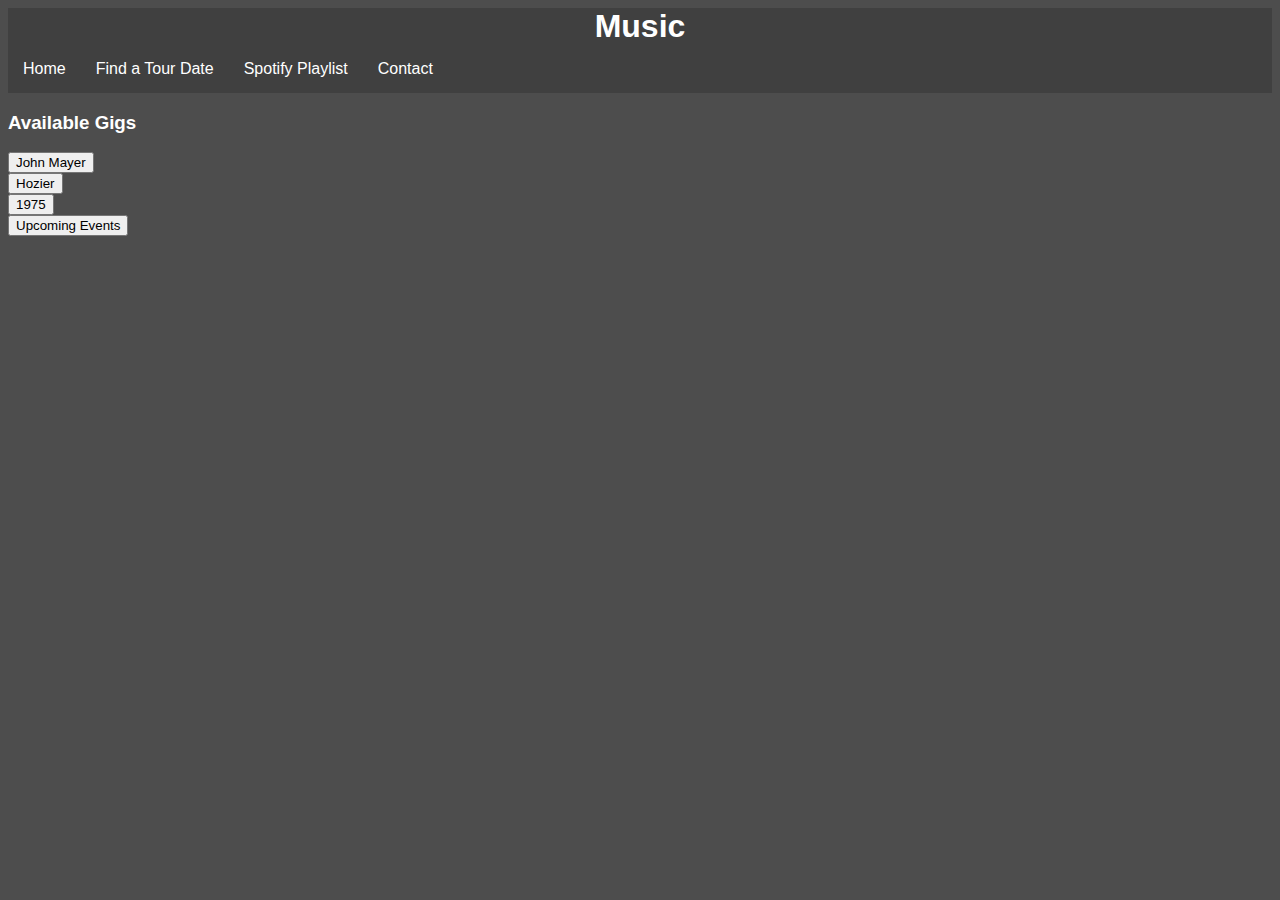
==== artists.html @ 69d90874 "Update artists.html" ====
<!DOCTYPE html>
<html>
    <head>
        <meta charset="UTF-8">
        <meta name="viewport" content="width=device-width, initial-scale=1">
        <link rel="stylesheet" href="style.css">
        <script src="https://code.jquery.com/jquery-3.6.0.min.js"></script> 
    </head>
    <body>

        <h1>Music</h1>

        <!-- Navigation -->
        
        <nav class="navbar">
            <ul>
                <li><a href="index.html">Home</a></li>
                <li><a href="artists.html">Find a Tour Date</a></li>
                <li><a href="spotify.html">Spotify Playlist</a></li>
                <li><a href="contact.html">Contact</a></li>
            </ul>
        </nav>
        
        
        <main>
            <h3>Available Gigs</h3>

               <div class="widget-pair">
        <button class="showWidgetButton">John Mayer</button>
        <div class="widgetContainer">
            <div w-type="event-discovery" w-tmapikey="pLOeuGq2JL05uEGrZG7DuGWu6sh2OnMz" w-googleapikey="YOUR_GOOGLE_API_KEY" w-keyword="" 
                w-theme="simple" w-colorscheme="light" w-width="620" w-height="286" w-size="25" w-border="0" w-borderradius="4" w-radius="100" 
                w-period="year" w-layout="horizontal" w-attractionid="K8vZ9171SN7" w-promoterid="" w-venueid="KovZ9177Sq0" w-affiliateid="" 
                w-segmentid="" w-proportion="custom" w-titlelink="off" w-sorting="dateAscending" w-id="id_pcgnp" w-source="ticketmaster" 
                w-branding="Ticketmaster" w-latlong="34.0390107,-118.2672801"></div>
        </div>
    </div>
    <div class="widget-pair">
        <button class="showWidgetButton">Hozier</button>
        <div class="widgetContainer">
            <div w-type="event-discovery" w-tmapikey="pLOeuGq2JL05uEGrZG7DuGWu6sh2OnMz" w-googleapikey="YOUR_GOOGLE_API_KEY" w-keyword="" 
                w-theme="simple" w-colorscheme="light" w-width="620" w-height="286" w-size="25" w-border="0" w-borderradius="4" w-radius="100" 
                w-period="year" w-layout="horizontal" w-attractionid="K8vZ917o-E7" w-promoterid="" w-venueid="KovZ9177Sq0" w-affiliateid="" 
                w-segmentid="" w-proportion="custom" w-titlelink="off" w-sorting="dateAscending" w-id="id_pcgnp" w-source="ticketmaster" 
                w-branding="Ticketmaster" w-latlong="34.0390107,-118.2672801"></div>
        </div>
    </div>
    <div class="widget-pair">
        <button class="showWidgetButton">1975</button>
        <div class="widgetContainer">
            <div w-type="event-discovery" w-tmapikey="pLOeuGq2JL05uEGrZG7DuGWu6sh2OnMz" w-googleapikey="YOUR_GOOGLE_API_KEY" w-keyword="" 
                w-theme="simple" w-colorscheme="light" w-width="620" w-height="286" w-size="25" w-border="0" w-borderradius="4" w-radius="100" 
                w-period="year" w-layout="horizontal" w-attractionid="K8vZ9178147" w-promoterid="" w-venueid="KovZ9177Sq0" w-affiliateid="" 
                w-segmentid="" w-proportion="custom" w-titlelink="off" w-sorting="dateAscending" w-id="id_pcgnp" w-source="ticketmaster" 
                w-branding="Ticketmaster" w-latlong="34.0390107,-118.2672801"></div>
        </div>
    </div>
    <div class="widget-pair">
        <button class="showWidgetButton">Upcoming Events</button>
        <div class="widgetContainer">
            <div w-type="event-discovery" w-tmapikey="pLOeuGq2JL05uEGrZG7DuGWu6sh2OnMz" w-googleapikey="YOUR_GOOGLE_API_KEY" w-keyword="" 
                w-theme="simple" w-colorscheme="light" w-width="620" w-height="286" w-size="25" w-border="0" w-borderradius="4" w-radius="100" 
                w-period="year" w-layout="horizontal" w-attractionid="K8vZ917usnf" w-promoterid="" w-venueid="KovZ9177Sq0" w-affiliateid="" 
                w-segmentid="" w-proportion="custom" w-titlelink="off" w-sorting="dateAscending" w-id="id_pcgnp" w-source="ticketmaster" 
                w-branding="Ticketmaster" w-latlong="34.0390107,-118.2672801"></div>
        </div>
    </div>

    <script src="https://ticketmaster-api-staging.github.io/products-and-docs/widgets/event-discovery/1.0.0/lib/main-widget.js"></script>
    <script>
        $(document).ready(function() {
            // Hide all widget containers initially
            $(".widgetContainer").hide();

            // Add a click event handler for all "Show Widget" buttons
            $(".showWidgetButton").click(function() {
                // Toggle the visibility of the widget container when the button is clicked
                $(this).siblings(".widgetContainer").toggle();
            });
        });
    </script>




                
        </main>
    </body>
</html>
---- style.css ----
body{
  background-color: hsl(0, 0%, 30%);
  font-family: Arial, Helvetica, sans-serif;
}

h1{
  text-align: center;
  background-color: hsl(0, 0%, 25%) ;
  top: 0;
  left: 0;
  color: white;
  padding: 0px;
  margin: 0px ;
  overflow: hidden;
}

h3{
  color: white;
}

h2{
  color: black;
}

h4{
  color: white;
}

h5{
  color: rgb(139, 0, 139);
}

.navbar ul{
  list-style-type: none;
  background-color: hsl(0, 0%, 25%) ;
  padding: 0px;
  margin: 0px ;   
  overflow: hidden;
}

.navbar a{
  color: white;
  text-decoration: none;
  padding: 15px;
  display: block;
  text-align: center;
}

.navbar a:hover{
  background-color: hsl(0, 0%, 10%);
}

.navbar li{
  float: left;
}

* {
  box-sizing: border-box;
}

/* Style inputs */
input[type=text], select, textarea {
  width: 100%;
  padding: 12px;
  border: 1px solid #ccc;
  margin-top: 6px;
  margin-bottom: 16px;
  resize: vertical;
}

input[type=submit] {
  background-color: #04AA6D;
  color: white;
  padding: 12px 20px;
  border: none;
  cursor: pointer;
}

input[type=submit]:hover {
  background-color: #45a049;
}

/* Style the container/contact section */
.container {
  border-radius: 5px;
  background-color: #f2f2f2;
  padding: 10px;
}

/* Create two columns that float next to eachother */
.column {
  float: left;
  width: 50%;
  margin-top: 6px;
  padding: 20px;
}

/* Clear floats after the columns */
.row:after {
  content: "";
  display: table;
  clear: both;
}

/* Responsive layout - when the screen is less than 600px wide, make the two columns stack on top of each other instead of next to each other */
@media screen and (max-width: 600px) {
  .column, input[type=submit] {
    width: 100%;
    margin-top: 0;
  }
}

.cookie-consent-modal{
  height: 100vh;
  width: 80%;
  background-color: rgba(0,0,0,0.5);
  position: fixed;
  top: 0;
  left: 0;
  z-index: 999;
  display: none;
  align-items: flex-end;
  justify-content: center; 
  align-items: center;
}

.cookie-consent-modal.active{
  display: flex;
}

.content{
  background-color: #fff;
  padding: 5vw 3vw;
  border-radius: 10px;
}

.btns{
  display: flex;
  justify-content: flex-end;
  margin-top: 2em;
}

.btn{
  border: none;
  outline: none;
  padding: .8em 1.5em;
  width: 100px;
  margin-right: 1em;
  border-radius: 3px;
  text-transform: uppercase;
}

.btn.accept{
  background-color: green;
  color: #fff;
}

.btn.cancel{
  background-color: red;
  color: #fff;
}


* {
  box-sizing: border-box;
}

/* Style inputs */
input[type=text], select, textarea {
  width: 100%;
  padding: 12px;
  border: 1px solid #ccc;
  margin-top: 6px;
  margin-bottom: 16px;
  resize: vertical;
}

input[type=submit] {
  background-color: #04AA6D;
  color: white;
  padding: 12px 20px;
  border: none;
  cursor: pointer;
}

input[type=submit]:hover {
  background-color: #45a049;
}

/* Style the container/contact section */
.container {
  border-radius: 5px;
  background-color: #f2f2f2;
  padding: 10px;
}

/* Create two columns that float next to eachother */
.column {
  float: left;
  width: 50%;
  margin-top: 6px;
  padding: 20px;
}

/* Clear floats after the columns */
.row:after {
  content: "";
  display: table;
  clear: both;
}

/* Responsive layout - when the screen is less than 600px wide, make the two columns stack on top of each other instead of next to each other */
@media screen and (max-width: 600px) {
  .column, input[type=submit] {
    width: 100%;
    margin-top: 0;
  }
}
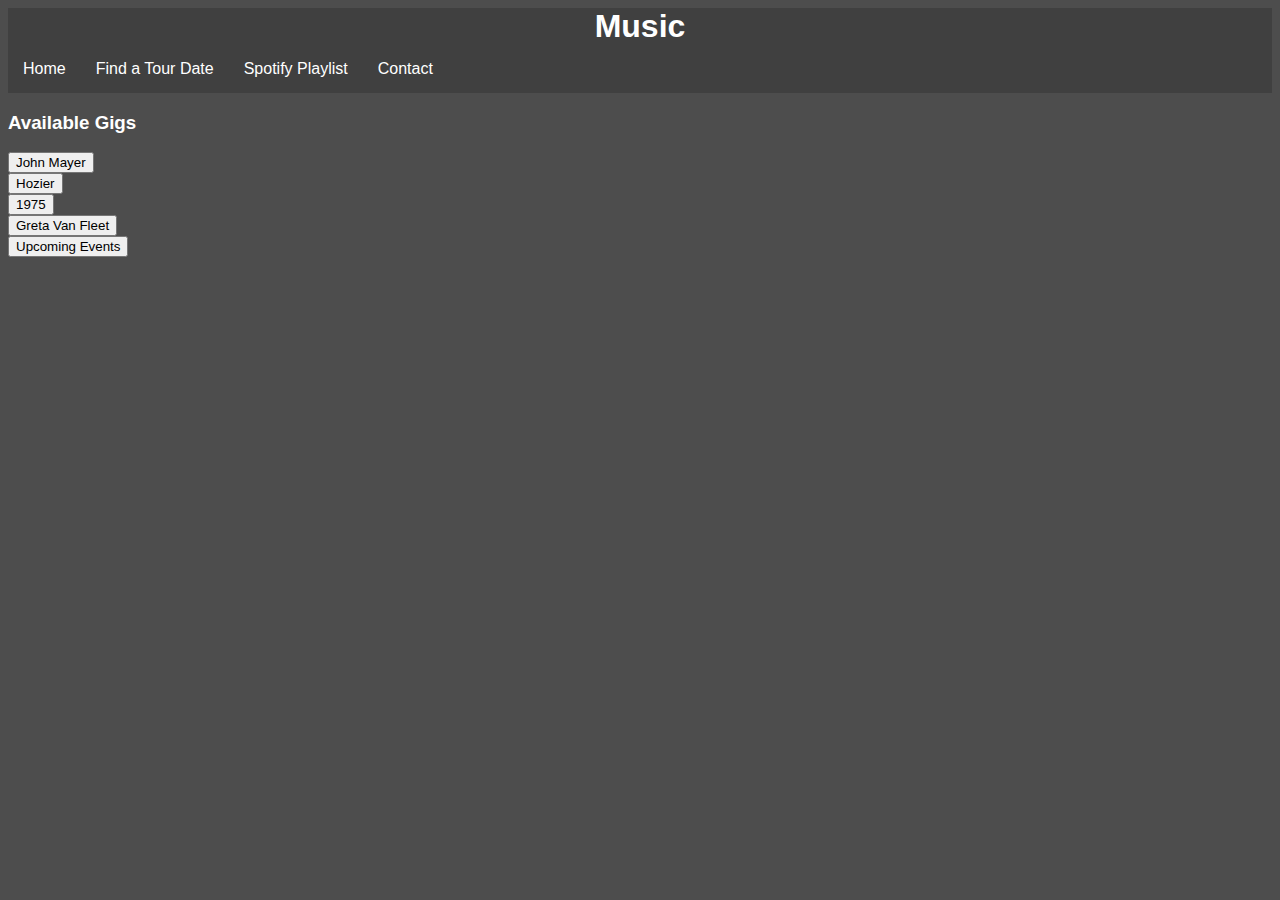
==== commit 0322ef09: "Update artists.html" ====
--- a/artists.html
+++ b/artists.html
@@ -29,7 +29,7 @@
         <button class="showWidgetButton">John Mayer</button>
         <div class="widgetContainer">
             <div w-type="event-discovery" w-tmapikey="pLOeuGq2JL05uEGrZG7DuGWu6sh2OnMz" w-googleapikey="YOUR_GOOGLE_API_KEY" w-keyword="" 
-                w-theme="simple" w-colorscheme="light" w-width="620" w-height="286" w-size="25" w-border="0" w-borderradius="4" w-radius="100" 
+                w-theme="simple" w-colorscheme="light" w-width="50%" w-height="286" w-size="25" w-border="0" w-borderradius="4" w-radius="100" 
                 w-period="year" w-layout="horizontal" w-attractionid="K8vZ9171SN7" w-promoterid="" w-venueid="KovZ9177Sq0" w-affiliateid="" 
                 w-segmentid="" w-proportion="custom" w-titlelink="off" w-sorting="dateAscending" w-id="id_pcgnp" w-source="ticketmaster" 
                 w-branding="Ticketmaster" w-latlong="34.0390107,-118.2672801"></div>
@@ -39,7 +39,7 @@
         <button class="showWidgetButton">Hozier</button>
         <div class="widgetContainer">
             <div w-type="event-discovery" w-tmapikey="pLOeuGq2JL05uEGrZG7DuGWu6sh2OnMz" w-googleapikey="YOUR_GOOGLE_API_KEY" w-keyword="" 
-                w-theme="simple" w-colorscheme="light" w-width="620" w-height="286" w-size="25" w-border="0" w-borderradius="4" w-radius="100" 
+                w-theme="simple" w-colorscheme="light" w-width="50%" w-height="286" w-size="25" w-border="0" w-borderradius="4" w-radius="100" 
                 w-period="year" w-layout="horizontal" w-attractionid="K8vZ917o-E7" w-promoterid="" w-venueid="KovZ9177Sq0" w-affiliateid="" 
                 w-segmentid="" w-proportion="custom" w-titlelink="off" w-sorting="dateAscending" w-id="id_pcgnp" w-source="ticketmaster" 
                 w-branding="Ticketmaster" w-latlong="34.0390107,-118.2672801"></div>
@@ -49,8 +49,18 @@
         <button class="showWidgetButton">1975</button>
         <div class="widgetContainer">
             <div w-type="event-discovery" w-tmapikey="pLOeuGq2JL05uEGrZG7DuGWu6sh2OnMz" w-googleapikey="YOUR_GOOGLE_API_KEY" w-keyword="" 
-                w-theme="simple" w-colorscheme="light" w-width="620" w-height="286" w-size="25" w-border="0" w-borderradius="4" w-radius="100" 
+                w-theme="simple" w-colorscheme="light" w-width="50%" w-height="286" w-size="25" w-border="0" w-borderradius="4" w-radius="100" 
                 w-period="year" w-layout="horizontal" w-attractionid="K8vZ9178147" w-promoterid="" w-venueid="KovZ9177Sq0" w-affiliateid="" 
+                w-segmentid="" w-proportion="custom" w-titlelink="off" w-sorting="dateAscending" w-id="id_pcgnp" w-source="ticketmaster" 
+                w-branding="Ticketmaster" w-latlong="34.0390107,-118.2672801"></div>
+        </div>
+    </div>
+    <div class="widget-pair">
+        <button class="showWidgetButton">Greta Van Fleet</button>
+        <div class="widgetContainer">
+            <div w-type="event-discovery" w-tmapikey="pLOeuGq2JL05uEGrZG7DuGWu6sh2OnMz" w-googleapikey="YOUR_GOOGLE_API_KEY" w-keyword="" 
+                w-theme="simple" w-colorscheme="light" w-width="50%" w-height="286" w-size="25" w-border="0" w-borderradius="4" w-radius="100" 
+                w-period="year" w-layout="horizontal" w-attractionid="K8vZ91738o0" w-promoterid="" w-venueid="KovZ9177Sq0" w-affiliateid="" 
                 w-segmentid="" w-proportion="custom" w-titlelink="off" w-sorting="dateAscending" w-id="id_pcgnp" w-source="ticketmaster" 
                 w-branding="Ticketmaster" w-latlong="34.0390107,-118.2672801"></div>
         </div>
@@ -59,7 +69,7 @@
         <button class="showWidgetButton">Upcoming Events</button>
         <div class="widgetContainer">
             <div w-type="event-discovery" w-tmapikey="pLOeuGq2JL05uEGrZG7DuGWu6sh2OnMz" w-googleapikey="YOUR_GOOGLE_API_KEY" w-keyword="" 
-                w-theme="simple" w-colorscheme="light" w-width="620" w-height="286" w-size="25" w-border="0" w-borderradius="4" w-radius="100" 
+                w-theme="simple" w-colorscheme="light" w-width="50%" w-height="286" w-size="25" w-border="0" w-borderradius="4" w-radius="100" 
                 w-period="year" w-layout="horizontal" w-attractionid="K8vZ917usnf" w-promoterid="" w-venueid="KovZ9177Sq0" w-affiliateid="" 
                 w-segmentid="" w-proportion="custom" w-titlelink="off" w-sorting="dateAscending" w-id="id_pcgnp" w-source="ticketmaster" 
                 w-branding="Ticketmaster" w-latlong="34.0390107,-118.2672801"></div>
--- a/style.css
+++ b/style.css
@@ -113,7 +113,6 @@
 .cookie-consent-modal{
   height: 100vh;
   width: 80%;
-  background-color: rgba(0,0,0,0.5);
   position: fixed;
   top: 0;
   left: 0;
@@ -122,6 +121,7 @@
   align-items: flex-end;
   justify-content: center; 
   align-items: center;
+  text-align: center;
 }
 
 .cookie-consent-modal.active{
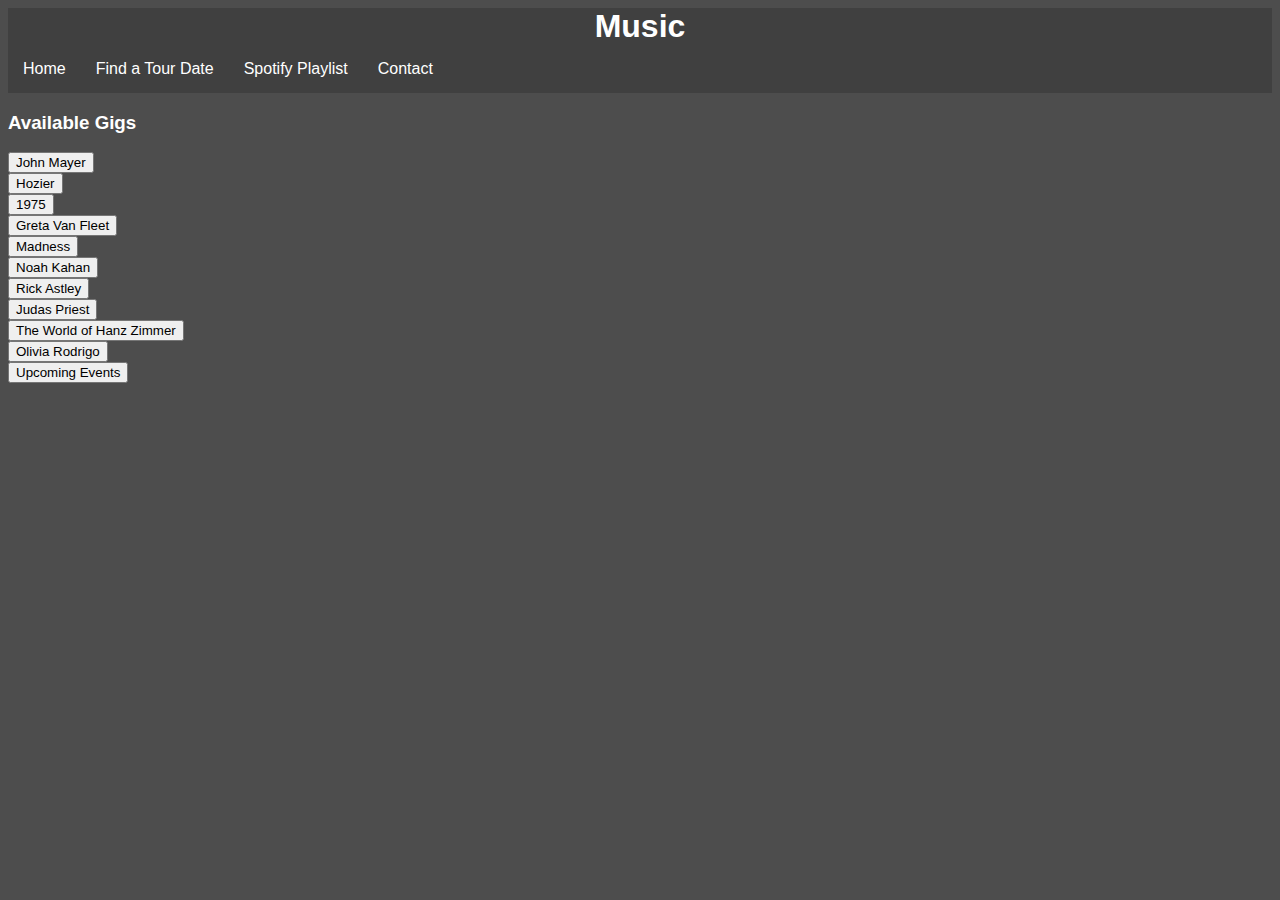
==== commit d4850635: "added more artists" ====
--- a/artists.html
+++ b/artists.html
@@ -29,7 +29,7 @@
         <button class="showWidgetButton">John Mayer</button>
         <div class="widgetContainer">
             <div w-type="event-discovery" w-tmapikey="pLOeuGq2JL05uEGrZG7DuGWu6sh2OnMz" w-googleapikey="YOUR_GOOGLE_API_KEY" w-keyword="" 
-                w-theme="simple" w-colorscheme="light" w-width="50%" w-height="286" w-size="25" w-border="0" w-borderradius="4" w-radius="100" 
+                w-theme="simple" w-colorscheme="light" w-width="620" w-height="286" w-size="25" w-border="0" w-borderradius="4" w-radius="100" 
                 w-period="year" w-layout="horizontal" w-attractionid="K8vZ9171SN7" w-promoterid="" w-venueid="KovZ9177Sq0" w-affiliateid="" 
                 w-segmentid="" w-proportion="custom" w-titlelink="off" w-sorting="dateAscending" w-id="id_pcgnp" w-source="ticketmaster" 
                 w-branding="Ticketmaster" w-latlong="34.0390107,-118.2672801"></div>
@@ -39,7 +39,7 @@
         <button class="showWidgetButton">Hozier</button>
         <div class="widgetContainer">
             <div w-type="event-discovery" w-tmapikey="pLOeuGq2JL05uEGrZG7DuGWu6sh2OnMz" w-googleapikey="YOUR_GOOGLE_API_KEY" w-keyword="" 
-                w-theme="simple" w-colorscheme="light" w-width="50%" w-height="286" w-size="25" w-border="0" w-borderradius="4" w-radius="100" 
+                w-theme="simple" w-colorscheme="light" w-width="620" w-height="286" w-size="25" w-border="0" w-borderradius="4" w-radius="100" 
                 w-period="year" w-layout="horizontal" w-attractionid="K8vZ917o-E7" w-promoterid="" w-venueid="KovZ9177Sq0" w-affiliateid="" 
                 w-segmentid="" w-proportion="custom" w-titlelink="off" w-sorting="dateAscending" w-id="id_pcgnp" w-source="ticketmaster" 
                 w-branding="Ticketmaster" w-latlong="34.0390107,-118.2672801"></div>
@@ -49,7 +49,7 @@
         <button class="showWidgetButton">1975</button>
         <div class="widgetContainer">
             <div w-type="event-discovery" w-tmapikey="pLOeuGq2JL05uEGrZG7DuGWu6sh2OnMz" w-googleapikey="YOUR_GOOGLE_API_KEY" w-keyword="" 
-                w-theme="simple" w-colorscheme="light" w-width="50%" w-height="286" w-size="25" w-border="0" w-borderradius="4" w-radius="100" 
+                w-theme="simple" w-colorscheme="light" w-width="620" w-height="286" w-size="25" w-border="0" w-borderradius="4" w-radius="100" 
                 w-period="year" w-layout="horizontal" w-attractionid="K8vZ9178147" w-promoterid="" w-venueid="KovZ9177Sq0" w-affiliateid="" 
                 w-segmentid="" w-proportion="custom" w-titlelink="off" w-sorting="dateAscending" w-id="id_pcgnp" w-source="ticketmaster" 
                 w-branding="Ticketmaster" w-latlong="34.0390107,-118.2672801"></div>
@@ -59,8 +59,68 @@
         <button class="showWidgetButton">Greta Van Fleet</button>
         <div class="widgetContainer">
             <div w-type="event-discovery" w-tmapikey="pLOeuGq2JL05uEGrZG7DuGWu6sh2OnMz" w-googleapikey="YOUR_GOOGLE_API_KEY" w-keyword="" 
-                w-theme="simple" w-colorscheme="light" w-width="50%" w-height="286" w-size="25" w-border="0" w-borderradius="4" w-radius="100" 
+                w-theme="simple" w-colorscheme="light" w-width="620" w-height="286" w-size="25" w-border="0" w-borderradius="4" w-radius="100" 
                 w-period="year" w-layout="horizontal" w-attractionid="K8vZ91738o0" w-promoterid="" w-venueid="KovZ9177Sq0" w-affiliateid="" 
+                w-segmentid="" w-proportion="custom" w-titlelink="off" w-sorting="dateAscending" w-id="id_pcgnp" w-source="ticketmaster" 
+                w-branding="Ticketmaster" w-latlong="34.0390107,-118.2672801"></div>
+        </div>
+    </div>
+    <div class="widget-pair">
+        <button class="showWidgetButton">Madness</button>
+        <div class="widgetContainer">
+            <div w-type="event-discovery" w-tmapikey="pLOeuGq2JL05uEGrZG7DuGWu6sh2OnMz" w-googleapikey="YOUR_GOOGLE_API_KEY" w-keyword="" 
+                w-theme="simple" w-colorscheme="light" w-width="620" w-height="286" w-size="25" w-border="0" w-borderradius="4" w-radius="100" 
+                w-period="year" w-layout="horizontal" w-attractionid="K8vZ9171bqf" w-promoterid="" w-venueid="KovZ9177Sq0" w-affiliateid="" 
+                w-segmentid="" w-proportion="custom" w-titlelink="off" w-sorting="dateAscending" w-id="id_pcgnp" w-source="ticketmaster" 
+                w-branding="Ticketmaster" w-latlong="34.0390107,-118.2672801"></div>
+        </div>
+    </div>
+    <div class="widget-pair">
+        <button class="showWidgetButton">Noah Kahan</button>
+        <div class="widgetContainer">
+            <div w-type="event-discovery" w-tmapikey="pLOeuGq2JL05uEGrZG7DuGWu6sh2OnMz" w-googleapikey="YOUR_GOOGLE_API_KEY" w-keyword="" 
+                w-theme="simple" w-colorscheme="light" w-width="620" w-height="286" w-size="25" w-border="0" w-borderradius="4" w-radius="100" 
+                w-period="year" w-layout="horizontal" w-attractionid="K8vZ917pAzf" w-promoterid="" w-venueid="KovZ9177Sq0" w-affiliateid="" 
+                w-segmentid="" w-proportion="custom" w-titlelink="off" w-sorting="dateAscending" w-id="id_pcgnp" w-source="ticketmaster" 
+                w-branding="Ticketmaster" w-latlong="34.0390107,-118.2672801"></div>
+        </div>
+    </div>
+    <div class="widget-pair">
+        <button class="showWidgetButton">Rick Astley</button>
+        <div class="widgetContainer">
+            <div w-type="event-discovery" w-tmapikey="pLOeuGq2JL05uEGrZG7DuGWu6sh2OnMz" w-googleapikey="YOUR_GOOGLE_API_KEY" w-keyword="" 
+                w-theme="simple" w-colorscheme="light" w-width="620" w-height="286" w-size="25" w-border="0" w-borderradius="4" w-radius="100" 
+                w-period="year" w-layout="horizontal" w-attractionid="K8vZ91712t7" w-promoterid="" w-venueid="KovZ9177Sq0" w-affiliateid="" 
+                w-segmentid="" w-proportion="custom" w-titlelink="off" w-sorting="dateAscending" w-id="id_pcgnp" w-source="ticketmaster" 
+                w-branding="Ticketmaster" w-latlong="34.0390107,-118.2672801"></div>
+        </div>
+    </div>
+    <div class="widget-pair">
+        <button class="showWidgetButton">Judas Priest</button>
+        <div class="widgetContainer">
+            <div w-type="event-discovery" w-tmapikey="pLOeuGq2JL05uEGrZG7DuGWu6sh2OnMz" w-googleapikey="YOUR_GOOGLE_API_KEY" w-keyword="" 
+                w-theme="simple" w-colorscheme="light" w-width="620" w-height="286" w-size="25" w-border="0" w-borderradius="4" w-radius="100" 
+                w-period="year" w-layout="horizontal" w-attractionid="K8vZ91715LV" w-promoterid="" w-venueid="KovZ9177Sq0" w-affiliateid="" 
+                w-segmentid="" w-proportion="custom" w-titlelink="off" w-sorting="dateAscending" w-id="id_pcgnp" w-source="ticketmaster" 
+                w-branding="Ticketmaster" w-latlong="34.0390107,-118.2672801"></div>
+        </div>
+    </div>
+    <div class="widget-pair">
+        <button class="showWidgetButton">The World of Hanz Zimmer</button>
+        <div class="widgetContainer">
+            <div w-type="event-discovery" w-tmapikey="pLOeuGq2JL05uEGrZG7DuGWu6sh2OnMz" w-googleapikey="YOUR_GOOGLE_API_KEY" w-keyword="" 
+                w-theme="simple" w-colorscheme="light" w-width="620" w-height="286" w-size="25" w-border="0" w-borderradius="4" w-radius="100" 
+                w-period="year" w-layout="horizontal" w-attractionid="K8vZ917pwv7" w-promoterid="" w-venueid="KovZ9177Sq0" w-affiliateid="" 
+                w-segmentid="" w-proportion="custom" w-titlelink="off" w-sorting="dateAscending" w-id="id_pcgnp" w-source="ticketmaster" 
+                w-branding="Ticketmaster" w-latlong="34.0390107,-118.2672801"></div>
+        </div>
+    </div>
+    <div class="widget-pair">
+        <button class="showWidgetButton">Olivia Rodrigo</button>
+        <div class="widgetContainer">
+            <div w-type="event-discovery" w-tmapikey="pLOeuGq2JL05uEGrZG7DuGWu6sh2OnMz" w-googleapikey="YOUR_GOOGLE_API_KEY" w-keyword="" 
+                w-theme="simple" w-colorscheme="light" w-width="620" w-height="286" w-size="25" w-border="0" w-borderradius="4" w-radius="100" 
+                w-period="year" w-layout="horizontal" w-attractionid="K8vZ917pwv7" w-promoterid="" w-venueid="KovZ9177Sq0" w-affiliateid="" 
                 w-segmentid="" w-proportion="custom" w-titlelink="off" w-sorting="dateAscending" w-id="id_pcgnp" w-source="ticketmaster" 
                 w-branding="Ticketmaster" w-latlong="34.0390107,-118.2672801"></div>
         </div>
@@ -69,12 +129,13 @@
         <button class="showWidgetButton">Upcoming Events</button>
         <div class="widgetContainer">
             <div w-type="event-discovery" w-tmapikey="pLOeuGq2JL05uEGrZG7DuGWu6sh2OnMz" w-googleapikey="YOUR_GOOGLE_API_KEY" w-keyword="" 
-                w-theme="simple" w-colorscheme="light" w-width="50%" w-height="286" w-size="25" w-border="0" w-borderradius="4" w-radius="100" 
-                w-period="year" w-layout="horizontal" w-attractionid="K8vZ917usnf" w-promoterid="" w-venueid="KovZ9177Sq0" w-affiliateid="" 
+                w-theme="simple" w-colorscheme="light" w-width="620" w-height="286" w-size="25" w-border="0" w-borderradius="4" w-radius="100" 
+                w-period="year" w-layout="horizontal" w-attractionid="K8vZ917_Su0" w-promoterid="" w-venueid="KovZ9177Sq0" w-affiliateid="" 
                 w-segmentid="" w-proportion="custom" w-titlelink="off" w-sorting="dateAscending" w-id="id_pcgnp" w-source="ticketmaster" 
                 w-branding="Ticketmaster" w-latlong="34.0390107,-118.2672801"></div>
         </div>
     </div>
+    
 
     <script src="https://ticketmaster-api-staging.github.io/products-and-docs/widgets/event-discovery/1.0.0/lib/main-widget.js"></script>
     <script>
@@ -92,7 +153,6 @@
 
 
 
-
                 
         </main>
     </body>
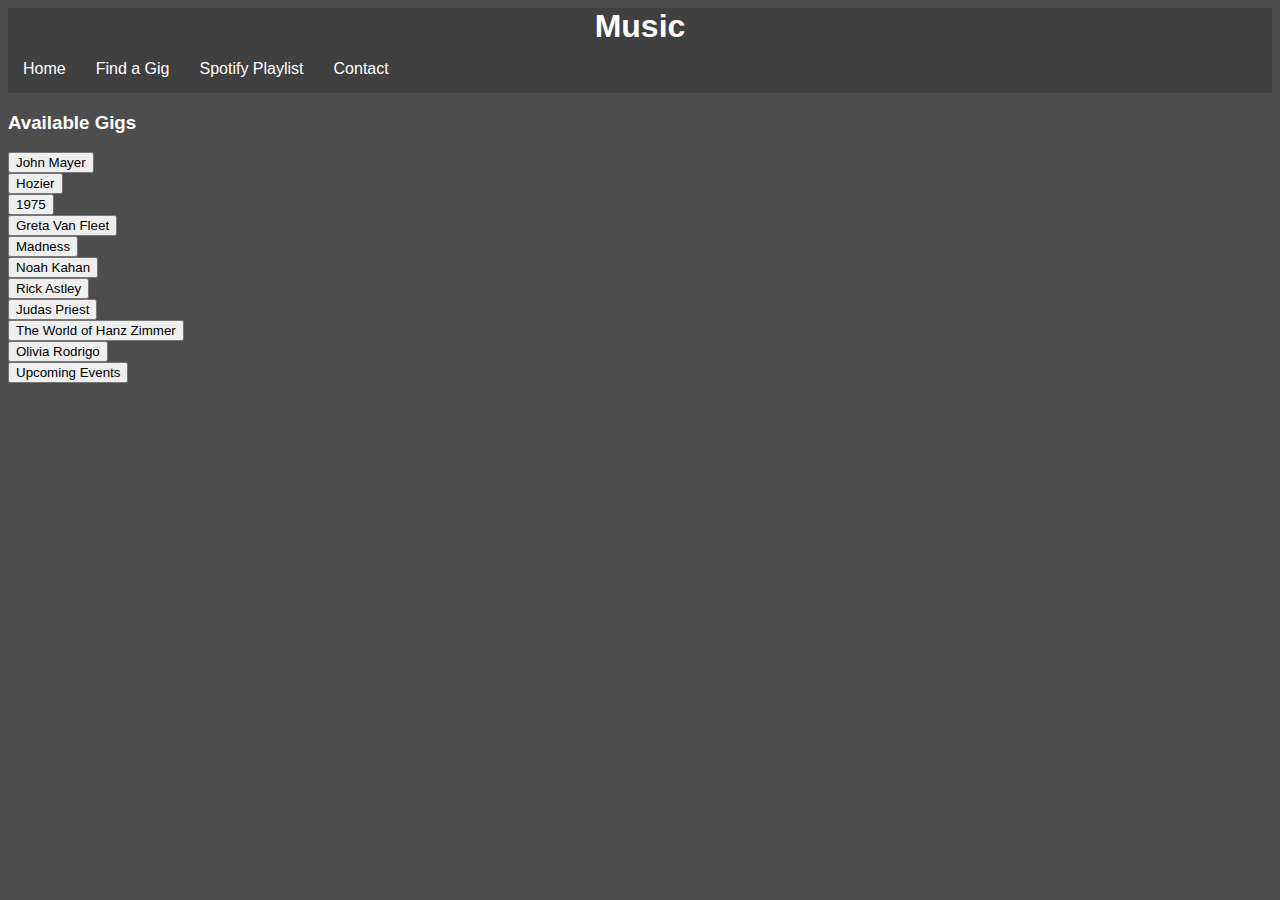
==== commit cbd2f0ea: "changed nav to find a gig" ====
--- a/artists.html
+++ b/artists.html
@@ -15,7 +15,7 @@
         <nav class="navbar">
             <ul>
                 <li><a href="index.html">Home</a></li>
-                <li><a href="artists.html">Find a Tour Date</a></li>
+                <li><a href="artists.html">Find a Gig</a></li>
                 <li><a href="spotify.html">Spotify Playlist</a></li>
                 <li><a href="contact.html">Contact</a></li>
             </ul>
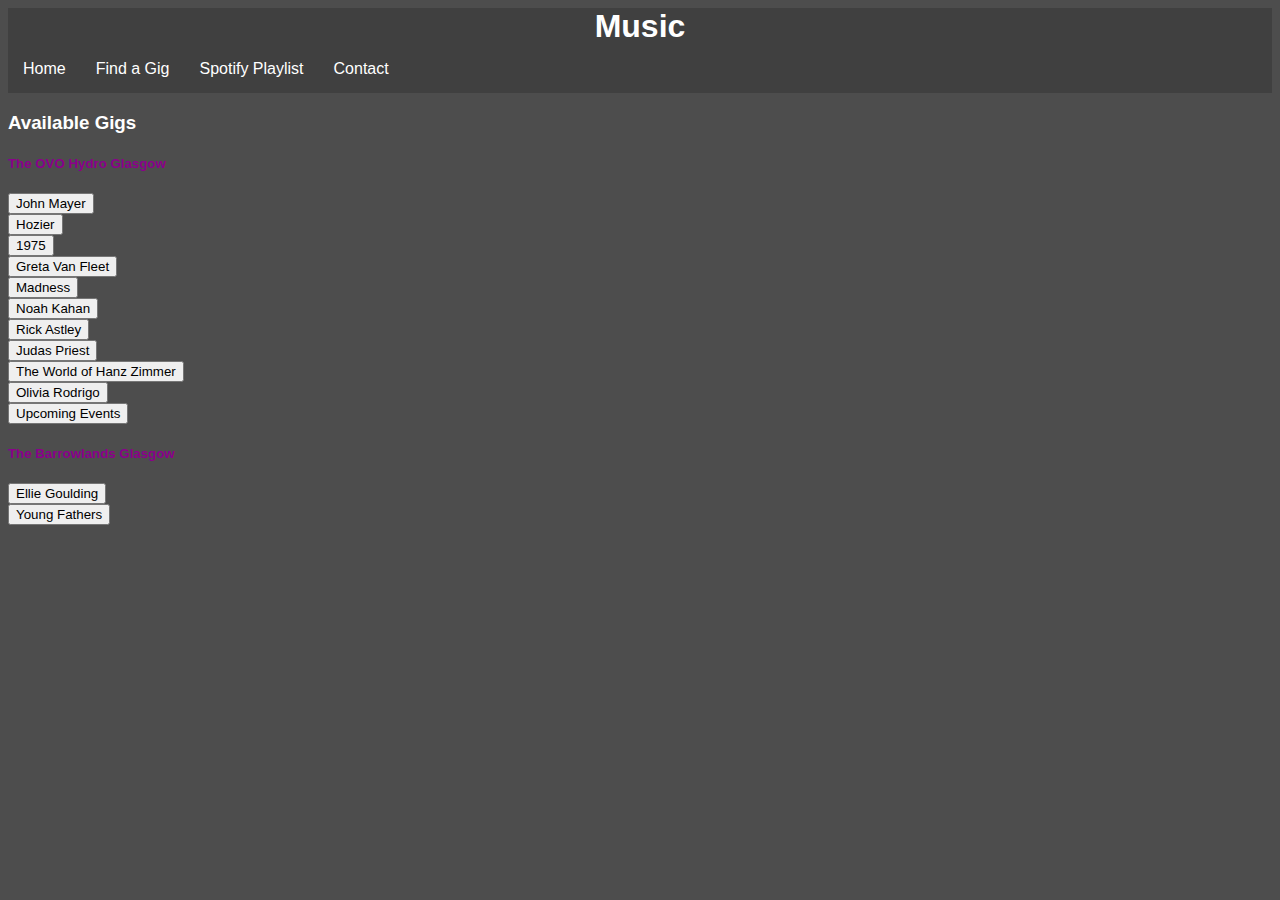
==== commit 27575053: "Update artists.html" ====
--- a/artists.html
+++ b/artists.html
@@ -24,6 +24,8 @@
         
         <main>
             <h3>Available Gigs</h3>
+
+            <h5>The OVO Hydro Glasgow</h5>
 
                <div class="widget-pair">
         <button class="showWidgetButton">John Mayer</button>
@@ -135,7 +137,29 @@
                 w-branding="Ticketmaster" w-latlong="34.0390107,-118.2672801"></div>
         </div>
     </div>
-    
+
+    <h5>The Barrowlands Glasgow</h5>
+
+    <div class="widget-pair">
+        <button class="showWidgetButton">Ellie Goulding</button>
+        <div class="widgetContainer">
+            <div w-type="event-discovery" w-tmapikey="pLOeuGq2JL05uEGrZG7DuGWu6sh2OnMz" w-googleapikey="YOUR_GOOGLE_API_KEY" w-keyword="" 
+            w-theme="simple" w-colorscheme="light" w-width="620" w-height="286" w-size="25" w-border="0" w-borderradius="4" w-radius="100" 
+            w-period="week" w-layout="horizontal" w-attractionid="K8vZ917GLN7" w-promoterid="" w-venueid="KovZ9177m6f" w-affiliateid="" 
+            w-segmentid="" w-proportion="custom" w-titlelink="off" w-sorting="groupByName" w-id="id_v277sl" w-source="" 
+            w-branding="Ticketmaster" w-latlong="34.0390107,-118.2672801"></div>
+        </div>
+    </div>
+    <div class="widget-pair">
+        <button class="showWidgetButton">Young Fathers</button>
+        <div class="widgetContainer">
+            <div w-type="event-discovery" w-tmapikey="pLOeuGq2JL05uEGrZG7DuGWu6sh2OnMz" w-googleapikey="YOUR_GOOGLE_API_KEY" w-keyword="" 
+            w-theme="simple" w-colorscheme="light" w-width="620" w-height="286" w-size="25" w-border="0" w-borderradius="4" w-radius="100" 
+            w-period="week" w-layout="horizontal" w-attractionid="K8vZ917GpNV" w-promoterid="" w-venueid="KovZ9177m6f" w-affiliateid="" 
+            w-segmentid="" w-proportion="custom" w-titlelink="off" w-sorting="groupByName" w-id="id_v277sl" w-source="" 
+            w-branding="Ticketmaster" w-latlong="34.0390107,-118.2672801"></div>
+        </div>
+    </div>
 
     <script src="https://ticketmaster-api-staging.github.io/products-and-docs/widgets/event-discovery/1.0.0/lib/main-widget.js"></script>
     <script>
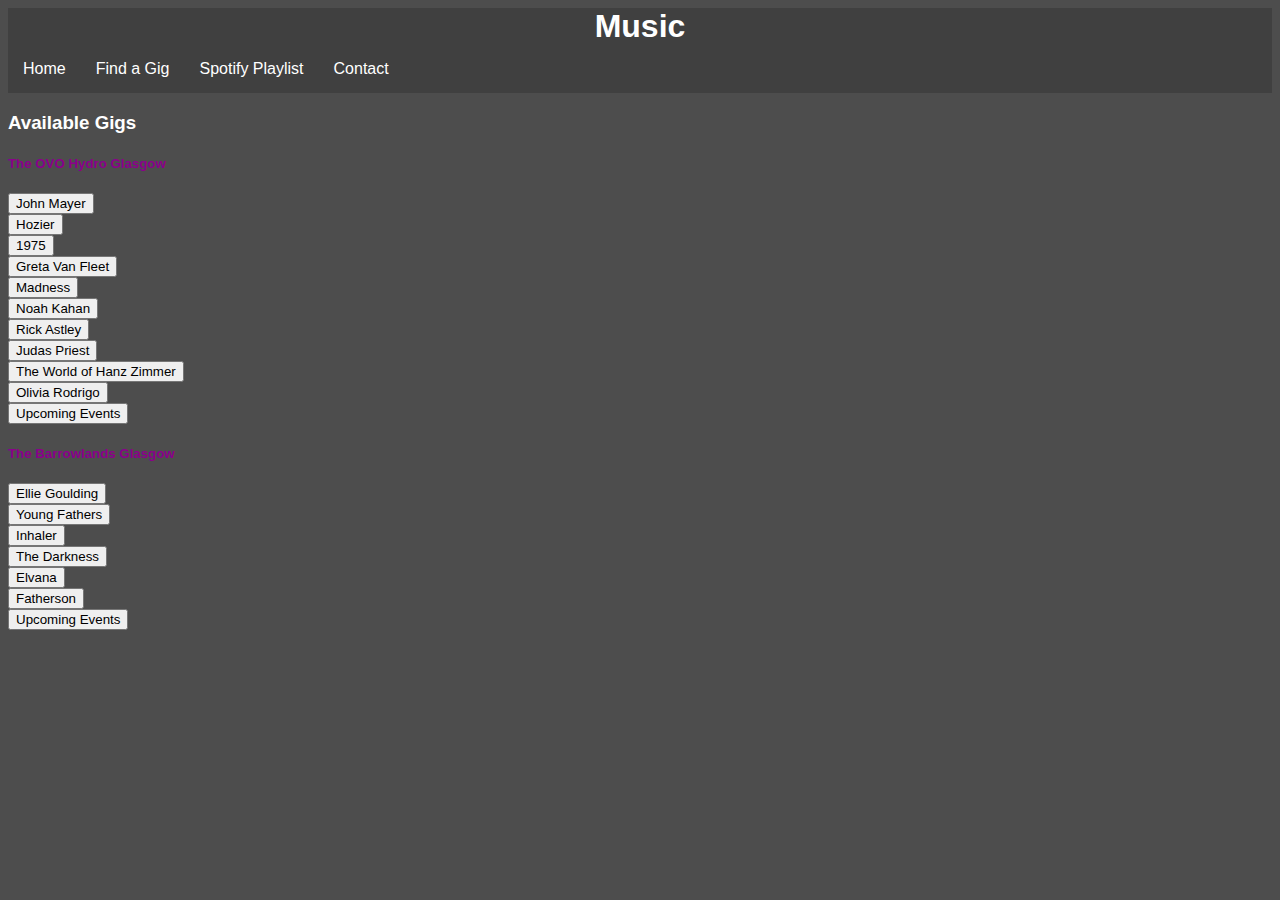
==== commit 54ae7ce0: "Update artists.html" ====
--- a/artists.html
+++ b/artists.html
@@ -122,7 +122,7 @@
         <div class="widgetContainer">
             <div w-type="event-discovery" w-tmapikey="pLOeuGq2JL05uEGrZG7DuGWu6sh2OnMz" w-googleapikey="YOUR_GOOGLE_API_KEY" w-keyword="" 
                 w-theme="simple" w-colorscheme="light" w-width="620" w-height="286" w-size="25" w-border="0" w-borderradius="4" w-radius="100" 
-                w-period="year" w-layout="horizontal" w-attractionid="K8vZ917pwv7" w-promoterid="" w-venueid="KovZ9177Sq0" w-affiliateid="" 
+                w-period="year" w-layout="horizontal" w-attractionid="K8vZ917_Su0" w-promoterid="" w-venueid="KovZ9177Sq0" w-affiliateid="" 
                 w-segmentid="" w-proportion="custom" w-titlelink="off" w-sorting="dateAscending" w-id="id_pcgnp" w-source="ticketmaster" 
                 w-branding="Ticketmaster" w-latlong="34.0390107,-118.2672801"></div>
         </div>
@@ -132,7 +132,7 @@
         <div class="widgetContainer">
             <div w-type="event-discovery" w-tmapikey="pLOeuGq2JL05uEGrZG7DuGWu6sh2OnMz" w-googleapikey="YOUR_GOOGLE_API_KEY" w-keyword="" 
                 w-theme="simple" w-colorscheme="light" w-width="620" w-height="286" w-size="25" w-border="0" w-borderradius="4" w-radius="100" 
-                w-period="year" w-layout="horizontal" w-attractionid="K8vZ917_Su0" w-promoterid="" w-venueid="KovZ9177Sq0" w-affiliateid="" 
+                w-period="year" w-layout="horizontal" w-attractionid="K8vZ917usnf" w-promoterid="" w-venueid="KovZ9177Sq0" w-affiliateid="" 
                 w-segmentid="" w-proportion="custom" w-titlelink="off" w-sorting="dateAscending" w-id="id_pcgnp" w-source="ticketmaster" 
                 w-branding="Ticketmaster" w-latlong="34.0390107,-118.2672801"></div>
         </div>
@@ -156,6 +156,56 @@
             <div w-type="event-discovery" w-tmapikey="pLOeuGq2JL05uEGrZG7DuGWu6sh2OnMz" w-googleapikey="YOUR_GOOGLE_API_KEY" w-keyword="" 
             w-theme="simple" w-colorscheme="light" w-width="620" w-height="286" w-size="25" w-border="0" w-borderradius="4" w-radius="100" 
             w-period="week" w-layout="horizontal" w-attractionid="K8vZ917GpNV" w-promoterid="" w-venueid="KovZ9177m6f" w-affiliateid="" 
+            w-segmentid="" w-proportion="custom" w-titlelink="off" w-sorting="groupByName" w-id="id_v277sl" w-source="" 
+            w-branding="Ticketmaster" w-latlong="34.0390107,-118.2672801"></div>
+        </div>
+    </div>
+    <div class="widget-pair">
+        <button class="showWidgetButton">Inhaler</button>
+        <div class="widgetContainer">
+            <div w-type="event-discovery" w-tmapikey="pLOeuGq2JL05uEGrZG7DuGWu6sh2OnMz" w-googleapikey="YOUR_GOOGLE_API_KEY" w-keyword="" 
+            w-theme="simple" w-colorscheme="light" w-width="620" w-height="286" w-size="25" w-border="0" w-borderradius="4" w-radius="100" 
+            w-period="week" w-layout="horizontal" w-attractionid="K8vZ9179pMf" w-promoterid="" w-venueid="KovZ9177m6f" w-affiliateid="" 
+            w-segmentid="" w-proportion="custom" w-titlelink="off" w-sorting="groupByName" w-id="id_v277sl" w-source="" 
+            w-branding="Ticketmaster" w-latlong="34.0390107,-118.2672801"></div>
+        </div>
+    </div>
+    <div class="widget-pair">
+        <button class="showWidgetButton">The Darkness</button>
+        <div class="widgetContainer">
+            <div w-type="event-discovery" w-tmapikey="pLOeuGq2JL05uEGrZG7DuGWu6sh2OnMz" w-googleapikey="YOUR_GOOGLE_API_KEY" w-keyword="" 
+            w-theme="simple" w-colorscheme="light" w-width="620" w-height="286" w-size="25" w-border="0" w-borderradius="4" w-radius="100" 
+            w-period="week" w-layout="horizontal" w-attractionid="K8vZ9171BHf" w-promoterid="" w-venueid="KovZ9177m6f" w-affiliateid="" 
+            w-segmentid="" w-proportion="custom" w-titlelink="off" w-sorting="groupByName" w-id="id_v277sl" w-source="" 
+            w-branding="Ticketmaster" w-latlong="34.0390107,-118.2672801"></div>
+        </div>
+    </div>
+    <div class="widget-pair">
+        <button class="showWidgetButton">Elvana</button>
+        <div class="widgetContainer">
+            <div w-type="event-discovery" w-tmapikey="pLOeuGq2JL05uEGrZG7DuGWu6sh2OnMz" w-googleapikey="YOUR_GOOGLE_API_KEY" w-keyword="" 
+            w-theme="simple" w-colorscheme="light" w-width="620" w-height="286" w-size="25" w-border="0" w-borderradius="4" w-radius="100" 
+            w-period="week" w-layout="horizontal" w-attractionid="K8vZ917p1Rf" w-promoterid="" w-venueid="KovZ9177m6f" w-affiliateid="" 
+            w-segmentid="" w-proportion="custom" w-titlelink="off" w-sorting="groupByName" w-id="id_v277sl" w-source="" 
+            w-branding="Ticketmaster" w-latlong="34.0390107,-118.2672801"></div>
+        </div>
+    </div>
+    <div class="widget-pair">
+        <button class="showWidgetButton">Fatherson</button>
+        <div class="widgetContainer">
+            <div w-type="event-discovery" w-tmapikey="pLOeuGq2JL05uEGrZG7DuGWu6sh2OnMz" w-googleapikey="YOUR_GOOGLE_API_KEY" w-keyword="" 
+            w-theme="simple" w-colorscheme="light" w-width="620" w-height="286" w-size="25" w-border="0" w-borderradius="4" w-radius="100" 
+            w-period="week" w-layout="horizontal" w-attractionid="K8vZ91729zf" w-promoterid="" w-venueid="KovZ9177m6f" w-affiliateid="" 
+            w-segmentid="" w-proportion="custom" w-titlelink="off" w-sorting="groupByName" w-id="id_v277sl" w-source="" 
+            w-branding="Ticketmaster" w-latlong="34.0390107,-118.2672801"></div>
+        </div>
+    </div>
+    <div class="widget-pair">
+        <button class="showWidgetButton">Upcoming Events</button>
+        <div class="widgetContainer">
+            <div w-type="event-discovery" w-tmapikey="pLOeuGq2JL05uEGrZG7DuGWu6sh2OnMz" w-googleapikey="YOUR_GOOGLE_API_KEY" w-keyword="" 
+            w-theme="simple" w-colorscheme="light" w-width="620" w-height="286" w-size="25" w-border="0" w-borderradius="4" w-radius="100" 
+            w-period="week" w-layout="horizontal" w-attractionid="K8vZ917usnf" w-promoterid="" w-venueid="KovZ9177m6f" w-affiliateid="" 
             w-segmentid="" w-proportion="custom" w-titlelink="off" w-sorting="groupByName" w-id="id_v277sl" w-source="" 
             w-branding="Ticketmaster" w-latlong="34.0390107,-118.2672801"></div>
         </div>
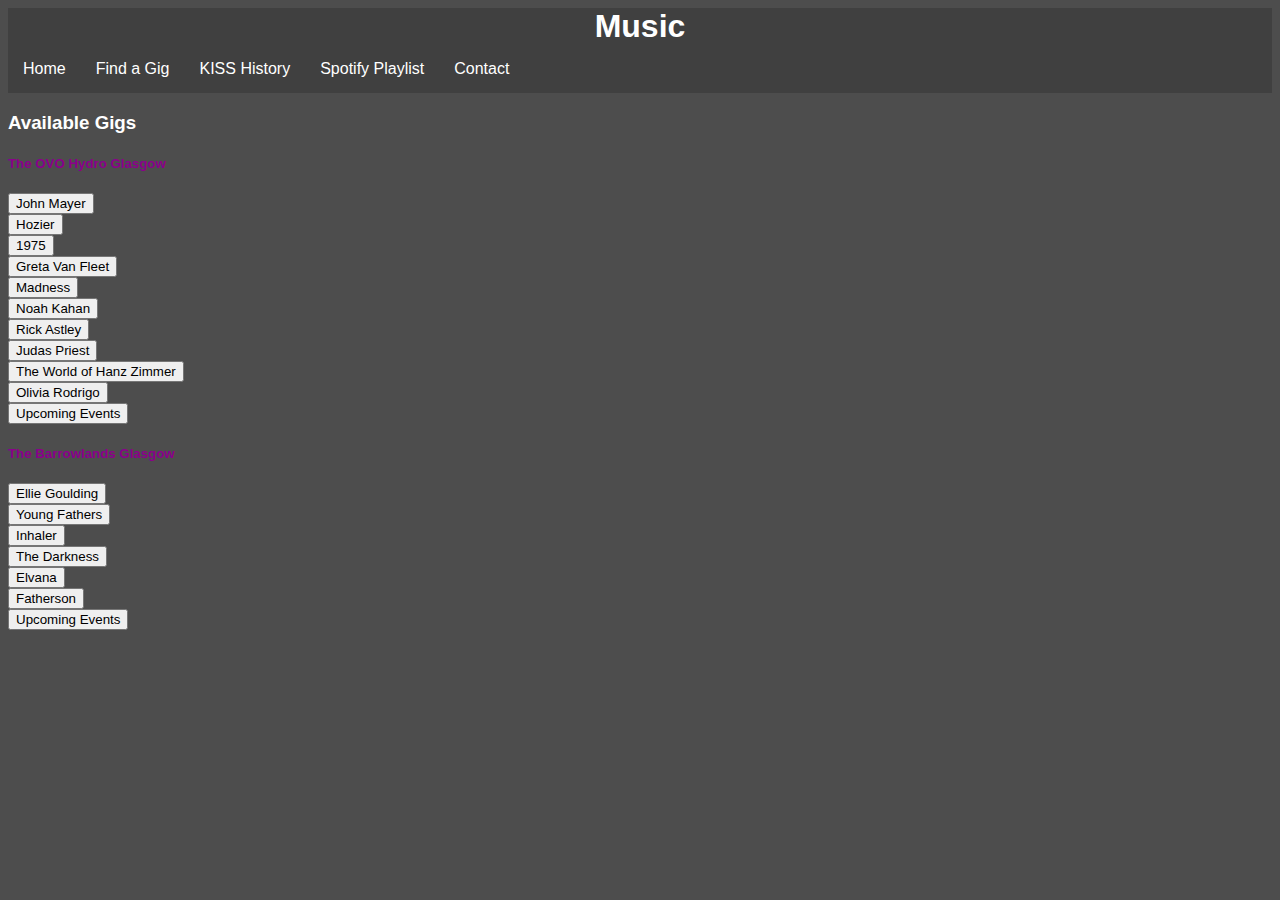
==== commit e12159f7: "added kiss.html" ====
--- a/artists.html
+++ b/artists.html
@@ -14,8 +14,9 @@
         
         <nav class="navbar">
             <ul>
-                <li><a href="index.html">Home</a></li>
+                <li><a href="index.html">Home</a></li>  
                 <li><a href="artists.html">Find a Gig</a></li>
+                <li><a href="KISS.html">KISS History</a></li>  
                 <li><a href="spotify.html">Spotify Playlist</a></li>
                 <li><a href="contact.html">Contact</a></li>
             </ul>
--- a/style.css
+++ b/style.css
@@ -112,7 +112,7 @@
 
 .cookie-consent-modal{
   height: 100vh;
-  width: 80%;
+  width: 100%;
   position: fixed;
   top: 0;
   left: 0;
@@ -120,8 +120,6 @@
   display: none;
   align-items: flex-end;
   justify-content: center; 
-  align-items: center;
-  text-align: center;
 }
 
 .cookie-consent-modal.active{
@@ -151,68 +149,56 @@
 }
 
 .btn.accept{
-  background-color: green;
+  background-color: black;
   color: #fff;
 }
 
 .btn.cancel{
-  background-color: red;
+  background-color: rgb(202, 202, 202);
+  color: rgb(130, 130, 130);
+}
+
+
+.feed-container {
+  display: flex;
+  flex-wrap: wrap;
+  justify-content: center;
+  background-color: #000;
+  border-radius: 10px;
+  padding: 20px;
+  margin: 20px;
+}
+
+.rss-item {
+  flex: 0 1 calc(33.33% - 20px);
+  margin: 10px;
+  padding: 15px;
+  border: 1px solid #fff;
+  border-radius: 10px;
+  text-align: center;
+  background-color: #000;
+  transition: background-color 0.2s;
+}
+
+.rss-item:hover {
+  background-color: #fff;
+  color: #000;
+}
+
+img {
+  max-width: 100%;
+  height: auto;
+  border-radius: 5px;
+}
+
+a {
+  text-decoration: none;
   color: #fff;
 }
 
-
-* {
-  box-sizing: border-box;
-}
-
-/* Style inputs */
-input[type=text], select, textarea {
-  width: 100%;
-  padding: 12px;
-  border: 1px solid #ccc;
-  margin-top: 6px;
-  margin-bottom: 16px;
-  resize: vertical;
-}
-
-input[type=submit] {
-  background-color: #04AA6D;
-  color: white;
-  padding: 12px 20px;
-  border: none;
-  cursor: pointer;
-}
-
-input[type=submit]:hover {
-  background-color: #45a049;
-}
-
-/* Style the container/contact section */
-.container {
-  border-radius: 5px;
-  background-color: #f2f2f2;
-  padding: 10px;
-}
-
-/* Create two columns that float next to eachother */
-.column {
-  float: left;
-  width: 50%;
-  margin-top: 6px;
-  padding: 20px;
-}
-
-/* Clear floats after the columns */
-.row:after {
-  content: "";
-  display: table;
-  clear: both;
-}
-
-/* Responsive layout - when the screen is less than 600px wide, make the two columns stack on top of each other instead of next to each other */
-@media screen and (max-width: 600px) {
-  .column, input[type=submit] {
-    width: 100%;
-    margin-top: 0;
+/* Responsive layout */
+@media screen and (max-width: 768px) {
+  .rss-item {
+      flex: 0 1 calc(50% - 20px);
   }
 }
